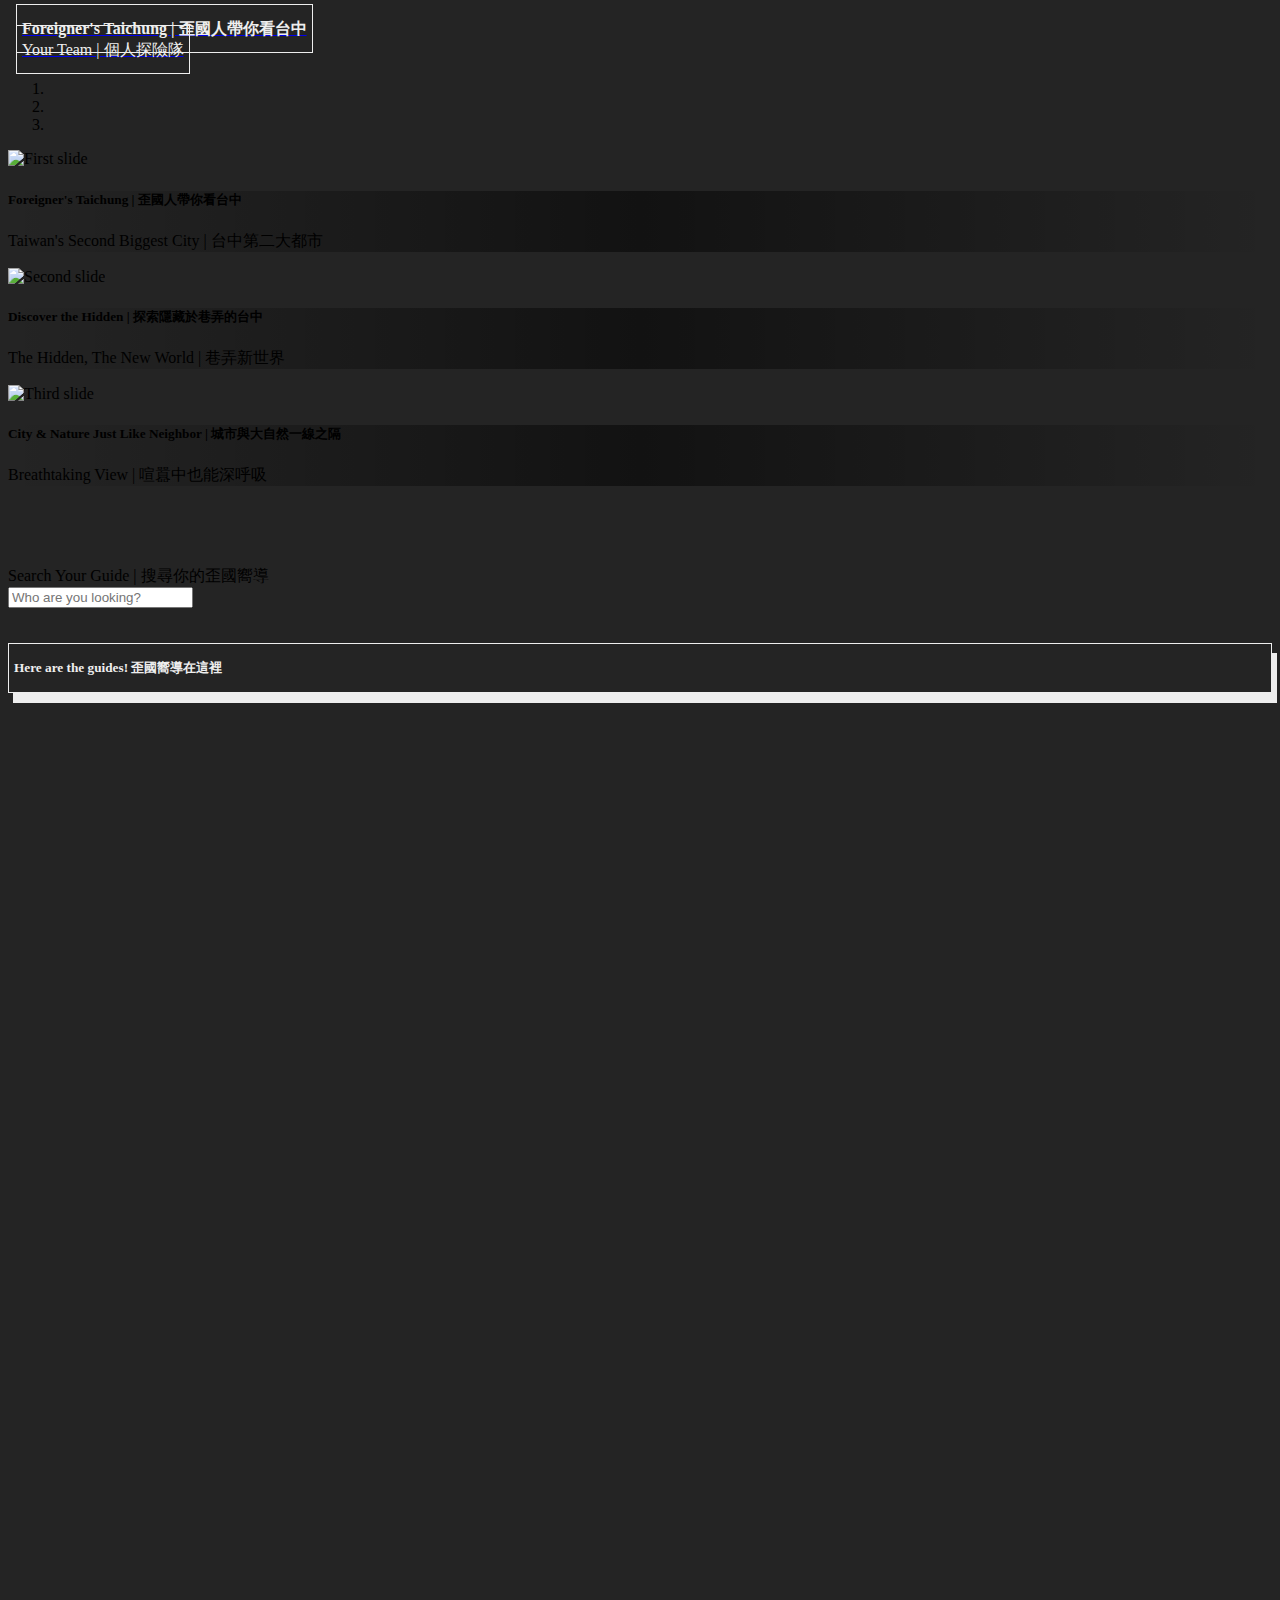
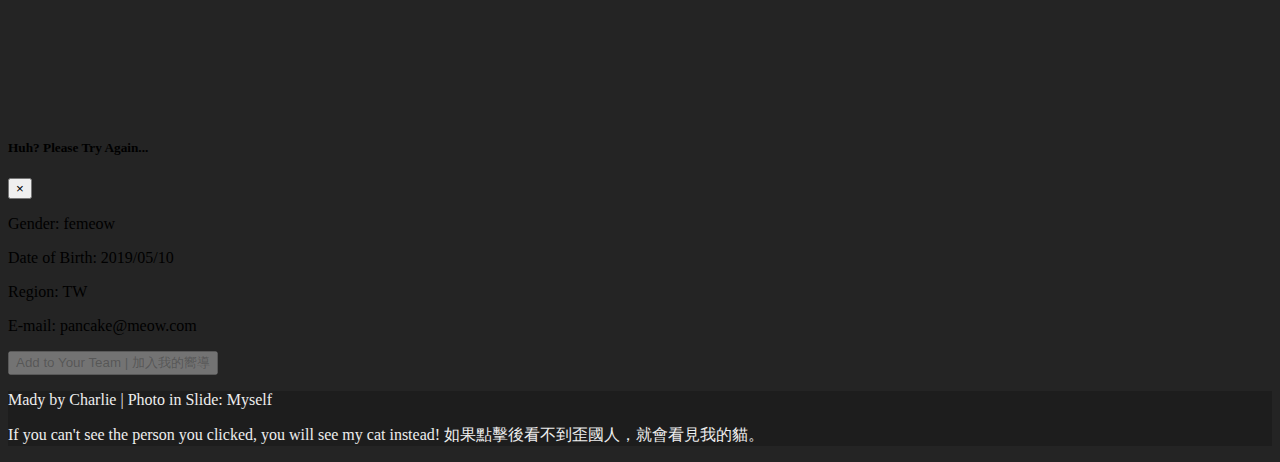
==== my_social_list/index.html @ 23ff518b "fix folder name" ====
<!DOCTYPE html>
<html lang="en">

<head>
  <meta charset="UTF-8">
  <meta http-equiv="X-UA-Compatible" content="IE=edge">
  <meta name="viewport" content="width=device-width, initial-scale=1.0">
  <script src="https://kit.fontawesome.com/4d70e5d492.js" crossorigin="anonymous"></script>
  <link rel="stylesheet" href="https://cdn.jsdelivr.net/npm/bootstrap@4.5.3/dist/css/bootstrap.min.css"
    integrity="sha384-TX8t27EcRE3e/ihU7zmQxVncDAy5uIKz4rEkgIXeMed4M0jlfIDPvg6uqKI2xXr2" crossorigin="anonymous">

  <script src="https://code.jquery.com/jquery-3.5.1.slim.min.js"
    integrity="sha384-DfXdz2htPH0lsSSs5nCTpuj/zy4C+OGpamoFVy38MVBnE+IbbVYUew+OrCXaRkfj"
    crossorigin="anonymous"></script>
  <script src="https://cdn.jsdelivr.net/npm/popper.js@1.16.1/dist/umd/popper.min.js"
    integrity="sha384-9/reFTGAW83EW2RDu2S0VKaIzap3H66lZH81PoYlFhbGU+6BZp6G7niu735Sk7lN"
    crossorigin="anonymous"></script>
  <script src="https://cdn.jsdelivr.net/npm/bootstrap@4.5.3/dist/js/bootstrap.min.js"
    integrity="sha384-w1Q4orYjBQndcko6MimVbzY0tgp4pWB4lZ7lr30WKz0vr/aWKhXdBNmNb5D92v7s"
    crossorigin="anonymous"></script>
  <script src="https://unpkg.com/axios/dist/axios.min.js"> </script>

  <title>Document</title>
</head>

<body>
  <div class="wrapper">
    <header class="d-flex align-items-center">
      <nav class="navbar navbar-light">
        <a class="navbar-brand ml-5" href="index.html" style="font-weight: bolder"><span
            class="header-title">Foreigner's
            Taichung
            |
            歪國人帶你看台中</span></a>
      </nav>
      <nav>
        <a class="nav-link" href="route.html"><span class="header-link">Your Team | 個人探險隊</span></a>
      </nav>
    </header>
    <div id="carouselIndicators" class="carousel slide" data-ride="carousel">
      <ol class="carousel-indicators">
        <li data-target="#carouselIndicators" data-slide-to="0" class="active"></li>
        <li data-target="#carouselIndicators" data-slide-to="1"></li>
        <li data-target="#carouselIndicators" data-slide-to="2"></li>
      </ol>
      <div class="carousel-inner">
        <div class="carousel-item active">
          <img class="d-block w-100" src="https://imgur.com/Gl03yNS.jpg" alt="First slide">
          <div class="carousel-caption d-none d-md-block">
            <h5>Foreigner's Taichung | 歪國人帶你看台中</h5>
            <p>Taiwan's Second Biggest City | 台中第二大都市</p>
          </div>
        </div>
        <div class="carousel-item">
          <img class="d-block w-100" src="https://i.imgur.com/IO4CjSH.jpg" alt="Second slide">
          <div class="carousel-caption d-none d-md-block">
            <h5>Discover the Hidden | 探索隱藏於巷弄的台中</h5>
            <p>The Hidden, The New World | 巷弄新世界</p>
          </div>
        </div>
        <div class="carousel-item">
          <img class="d-block w-100" src="https://i.imgur.com/E4maJ4j.jpg" alt="Third slide">
          <div class="carousel-caption d-none d-md-block">
            <h5>City & Nature Just Like Neighbor | 城市與大自然一線之隔</h5>
            <p>Breathtaking View | 喧囂中也能深呼吸</p>
          </div>
        </div>
      </div>
    </div>
    <div class="w-40 d-flex justify-content-center" id="section-input">
      <div class="">
        <div class="input-group">
          <div class="input-group-prepend">
            <span class="input-group-text" id="inputGroup-sizing-default">Search Your Guide | 搜尋你的歪國嚮導 <i
                class="fas fa-street-view mx-2"></i></span>
          </div>
          <input type="text" class="form-control" id="search-bar" placeholder="Who are you looking?">
        </div>
      </div>
    </div>
    <div class="d-flex justify-content-center">
      <h5 class="section-title text-center px-2">Here are the guides! 歪國嚮導在這裡</h5>
    </div>
    <main class="">
      <div class="container mt-5 mx-auto">
        <div class="row justify-content-center" id="dataPanel">
          <!--     user card       -->
        </div>
      </div>
      <!-- Modal -->
      <div class="modal fade" id="cardUser" tabindex="-1" role="dialog">
        <div class="modal-dialog modal-dialog-centered" role="document">
          <div class="modal-content bg-light d-flex flex-row rounded" style="width: 800px">
            <img src="https://i.imgur.com/5XoWuIYt.jpg" alt="" class="rounded-left d-block"
              style="min-height: 250px; object-fit: cover;" id="card-avatar">
            <div class="p-2" style="width: 400px">
              <div class="modal-header d-flex flex-row justify-content-between">
                <div>
                  <h5 class="modal-title" id="card-user-name">Huh? Please Try Again...</h5>
                </div>
                <button type="button" class="close d-block" data-dismiss="modal">
                  <span>&times;</span>
                </button>
              </div>
              <div class="modal-body">
                <div class="">
                  <p id="card-gender"><i class="fas fa-venus-mars mr-1"></i>Gender: femeow</p>
                  <p id="card-birth"><i class="fas fa-birthday-cake mr-1"></i>Date of Birth: 2019/05/10</p>
                  <p id="card-region"><i class="fas fa-flag mr-1"></i>Region: TW</p>
                  <p id="card-email"><i class="fas fa-envelope mr-1"></i>E-mail: pancake@meow.com</p>
                </div>
                <div class="d-flex justify-content-end">
                  <button type="button" class="adding btn btn-danger" data-id="0" disabled>Add to Your Team |
                    加入我的嚮導</button>
                </div>
              </div>
            </div>
          </div>
        </div>
      </div>

    </main>
    <div class="">
      <nav>
        <ul class="pagination justify-content-center" id="paginator">
        </ul>
      </nav>
    </div>
    <div class="bg-image one">
      <img src="https://imgur.com/Du1tLJr.png" alt="" style="filter: invert(1)">
    </div>

    <div class="bg-image two">
      <img src="https://imgur.com/9ZKI1JG.png" alt="" style="filter: invert(1)">
    </div>

    <div class="bg-image three">
      <img src="https://imgur.com/1IvOGc0.png" alt="" style="filter: invert(1)">
    </div>

    <footer style="background-color: rgb(29, 29, 29);">
      <div class="text-center py-3" style="color: #eeeeee;">
        Mady by Charlie | Photo in Slide: Myself <p>If you can't see the person you clicked, you will see my cat
          instead!
          如果點擊後看不到歪國人，就會看見我的貓。</p>
      </div>
    </footer>
  </div>
  <script src="index.js"></script>
  <link rel="stylesheet" href="indes.css">

</body>

</html>
---- my_social_list/indes.css ----
body {
  background-color: rgb(36, 36, 36);
  position: relative;
}

header {
  margin: 1.2rem 0.5rem;
}

#section-input {
  margin: 5rem 0 0 0;
}

.page-link {
  color: #eeeeee;
  background-color: rgb(36, 36, 36)!important;
  margin: 0.5rem 0 2rem 0;
}



/* header */

header a .header-title{
  color: #eeeeee!important;
  margin: 35px 0 0 0;
  padding: 15px 5px;
  border: 1px solid #eeeeee;
  transition: box-shadow 0.2s;
}

header a .header-title:hover {
  color: #eeeeee!important;
  margin: 35px 0 0 0;
  padding: 15px 5px;
  border: 1px solid #eeeeee;
  box-shadow: 5px 10px 0px 0px #eeeeee;
}

.header-link {
  color: #eeeeee!important;
  margin: 35px 0 0 0;
  padding: 15px 5px;
  border: 1px solid #eeeeee;
  transition: box-shadow 0.2s;
}

.header-link:hover {
  color: #eeeeee!important;
  margin: 35px 0 0 0;
  padding: 15px 5px;
  border: 1px solid #eeeeee;
  box-shadow: 5px 10px 0px 0px #eeeeee;
}

/* bgimage */

.bg-image {
  position: absolute;
  z-index: -1;
  opacity: 0.2;
}

.bg-image.one {
  top: 1300px;
}

.bg-image.one img {
  width: 450px
}

.bg-image.two {
  top: 850px;
  right: 10px;
}

.bg-image.two img {
  width: 450px
}

.bg-image.three {
  top: -20px;
  right: 70px;
}

.bg-image.three img {
  width: 100px;
  transform: rotate(-100deg)
}

/* slide */
.carousel-item img {
  height: 750px;
  object-fit: cover
}

.carousel-caption {
  background-image: linear-gradient(to right, rgba(0,0,0,0), rgba(0,0,0, 0.5), rgba(0,0,0, 0.0));
}

/* user */
#dataPanel {
  min-height: 770px;
}

h5.section-title{
  color: #eeeeee!important;
  margin: 35px 0 0 0;
  padding: 15px 5px;
  border: 1px solid #eeeeee;
  box-shadow: 5px 10px 0px 0px #eeeeee;
}

.border-white {
  border-color: rgb(36, 36, 36)!important;
}

.user-info:hover {
  cursor: pointer;
}

.card {
  color: #eeeeee;
  background-color: rgb(36, 36, 36, 0);
  border: 1px solid rgb(36, 36, 36, 0)!important;
  right: 0px;
  bottom: 0px;
  transition: all 0.3s;
  animation: fadein 0.5s;
  -webkit-animation: fadein 0.5s; 
}

.card:hover {
  right: 5px;
  bottom: 10px;
  border: 1px solid rgb(122, 122, 122)!important;
  box-shadow: 5px 10px 0px 0px #eeeeee;
}

@keyframes fadein { 
    from {
        opacity:0;
        left: 20px;
    }
    to {
        opacity:1;
        left: 0;
    }
}


@media screen and (max-width: 740px) {
  #paginator {
    flex-wrap: wrap
  }

  header {
    flex-direction: column;
  }

  header nav {
    margin: 1.2rem 0 auto;
  }

  header nav a.navbar-brand {
    margin-left: 0 !important
  }
}
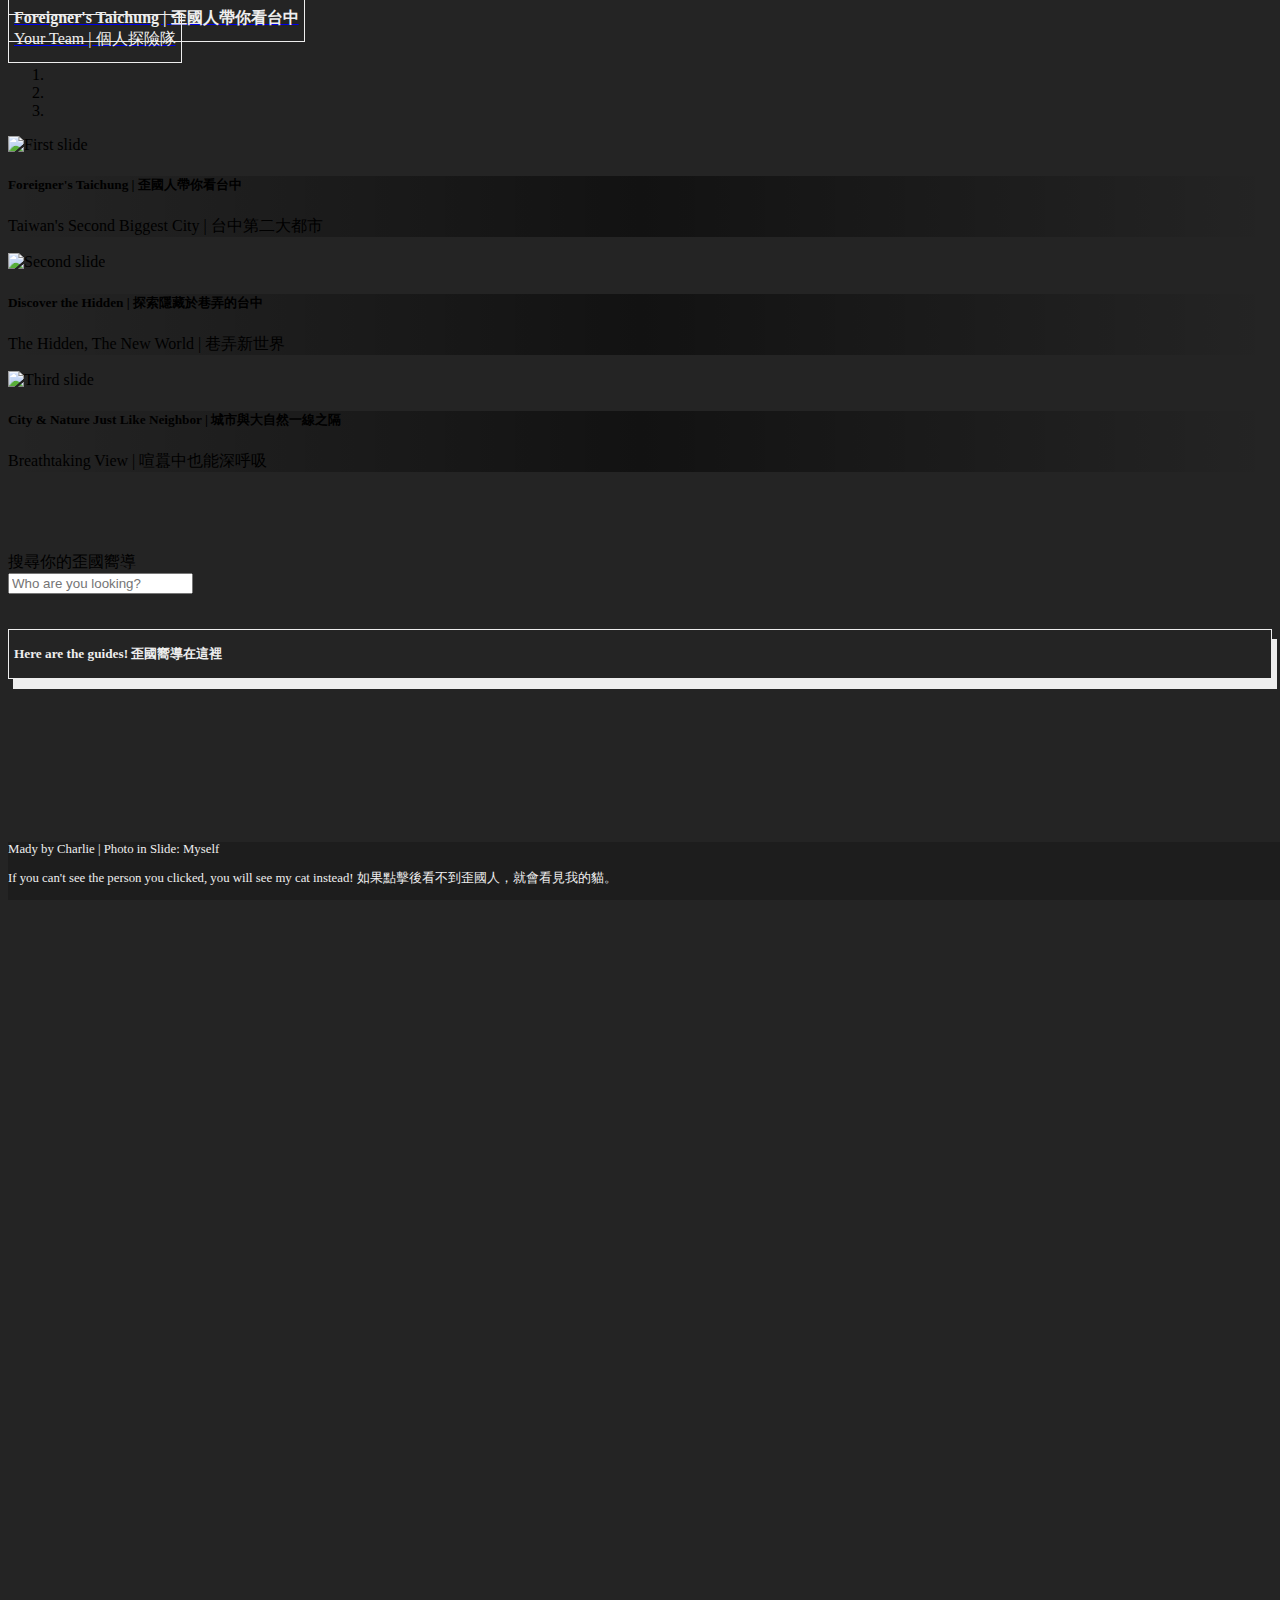
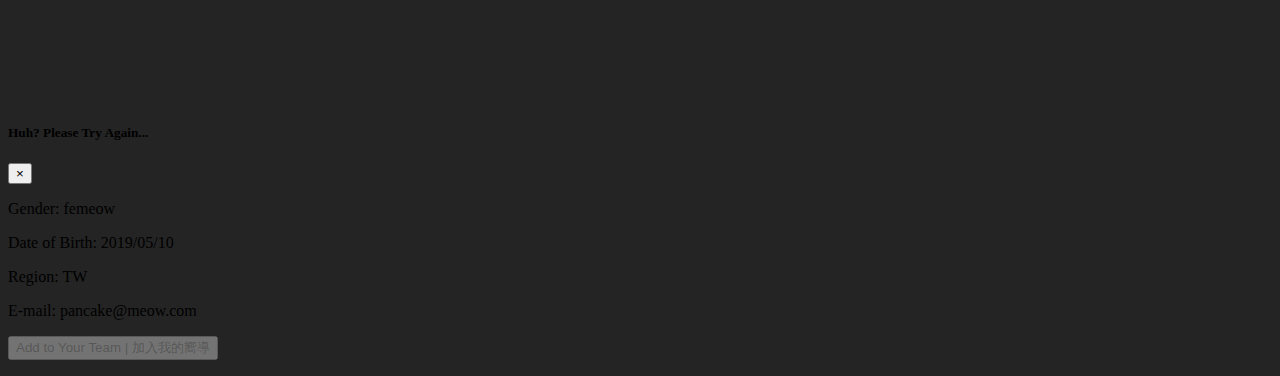
==== commit 7486c076: "layout settings" ====
--- a/my_social_list/index.html
+++ b/my_social_list/index.html
@@ -8,35 +8,27 @@
   <script src="https://kit.fontawesome.com/4d70e5d492.js" crossorigin="anonymous"></script>
   <link rel="stylesheet" href="https://cdn.jsdelivr.net/npm/bootstrap@4.5.3/dist/css/bootstrap.min.css"
     integrity="sha384-TX8t27EcRE3e/ihU7zmQxVncDAy5uIKz4rEkgIXeMed4M0jlfIDPvg6uqKI2xXr2" crossorigin="anonymous">
+  <link rel="stylesheet" href="indes.css">
 
-  <script src="https://code.jquery.com/jquery-3.5.1.slim.min.js"
-    integrity="sha384-DfXdz2htPH0lsSSs5nCTpuj/zy4C+OGpamoFVy38MVBnE+IbbVYUew+OrCXaRkfj"
-    crossorigin="anonymous"></script>
-  <script src="https://cdn.jsdelivr.net/npm/popper.js@1.16.1/dist/umd/popper.min.js"
-    integrity="sha384-9/reFTGAW83EW2RDu2S0VKaIzap3H66lZH81PoYlFhbGU+6BZp6G7niu735Sk7lN"
-    crossorigin="anonymous"></script>
-  <script src="https://cdn.jsdelivr.net/npm/bootstrap@4.5.3/dist/js/bootstrap.min.js"
-    integrity="sha384-w1Q4orYjBQndcko6MimVbzY0tgp4pWB4lZ7lr30WKz0vr/aWKhXdBNmNb5D92v7s"
-    crossorigin="anonymous"></script>
-  <script src="https://unpkg.com/axios/dist/axios.min.js"> </script>
-
-  <title>Document</title>
+  <title>Foreigner's Taichung</title>
 </head>
 
 <body>
-  <div class="wrapper">
-    <header class="d-flex align-items-center">
-      <nav class="navbar navbar-light">
-        <a class="navbar-brand ml-5" href="index.html" style="font-weight: bolder"><span
-            class="header-title">Foreigner's
-            Taichung
-            |
-            歪國人帶你看台中</span></a>
-      </nav>
-      <nav>
-        <a class="nav-link" href="route.html"><span class="header-link">Your Team | 個人探險隊</span></a>
+  <div class="wrapper my-5">
+    <header class="ml-4 mb-4">
+      <nav class="navbar navbar-light d-flex align-items-center justify-content-start">
+        <div>
+          <a class="navbar-brand" href="index.html" style="font-weight: bolder"><span class="header-title">Foreigner's
+              Taichung
+              |
+              歪國人帶你看台中</span></a>
+        </div>
+        <div>
+          <a class="nav-link" href="route.html"><span class="header-link">Your Team | 個人探險隊</span></a>
+        </div>
       </nav>
     </header>
+
     <div id="carouselIndicators" class="carousel slide" data-ride="carousel">
       <ol class="carousel-indicators">
         <li data-target="#carouselIndicators" data-slide-to="0" class="active"></li>
@@ -71,7 +63,7 @@
       <div class="">
         <div class="input-group">
           <div class="input-group-prepend">
-            <span class="input-group-text" id="inputGroup-sizing-default">Search Your Guide | 搜尋你的歪國嚮導 <i
+            <span class="input-group-text" id="inputGroup-sizing-default">搜尋你的歪國嚮導 <i
                 class="fas fa-street-view mx-2"></i></span>
           </div>
           <input type="text" class="form-control" id="search-bar" placeholder="Who are you looking?">
@@ -146,9 +138,18 @@
       </div>
     </footer>
   </div>
+
+  <script src="https://code.jquery.com/jquery-3.5.1.slim.min.js"
+    integrity="sha384-DfXdz2htPH0lsSSs5nCTpuj/zy4C+OGpamoFVy38MVBnE+IbbVYUew+OrCXaRkfj"
+    crossorigin="anonymous"></script>
+  <script src="https://cdn.jsdelivr.net/npm/popper.js@1.16.1/dist/umd/popper.min.js"
+    integrity="sha384-9/reFTGAW83EW2RDu2S0VKaIzap3H66lZH81PoYlFhbGU+6BZp6G7niu735Sk7lN"
+    crossorigin="anonymous"></script>
+  <script src="https://cdn.jsdelivr.net/npm/bootstrap@4.5.3/dist/js/bootstrap.min.js"
+    integrity="sha384-w1Q4orYjBQndcko6MimVbzY0tgp4pWB4lZ7lr30WKz0vr/aWKhXdBNmNb5D92v7s"
+    crossorigin="anonymous"></script>
+  <script src="https://unpkg.com/axios/dist/axios.min.js"> </script>
   <script src="index.js"></script>
-  <link rel="stylesheet" href="indes.css">
-
 </body>
 
 </html>--- a/my_social_list/indes.css
+++ b/my_social_list/indes.css
@@ -1,10 +1,6 @@
 body {
   background-color: rgb(36, 36, 36);
   position: relative;
-}
-
-header {
-  margin: 1.2rem 0.5rem;
 }
 
 #section-input {
@@ -14,9 +10,15 @@
 .page-link {
   color: #eeeeee;
   background-color: rgb(36, 36, 36)!important;
-  margin: 0.5rem 0 2rem 0;
+  margin: 0 0 5rem 0;
 }
 
+footer {
+  position: fixed;
+  bottom: 0;
+  width: 100%;
+  font-size: 1vw;
+}
 
 
 /* header */
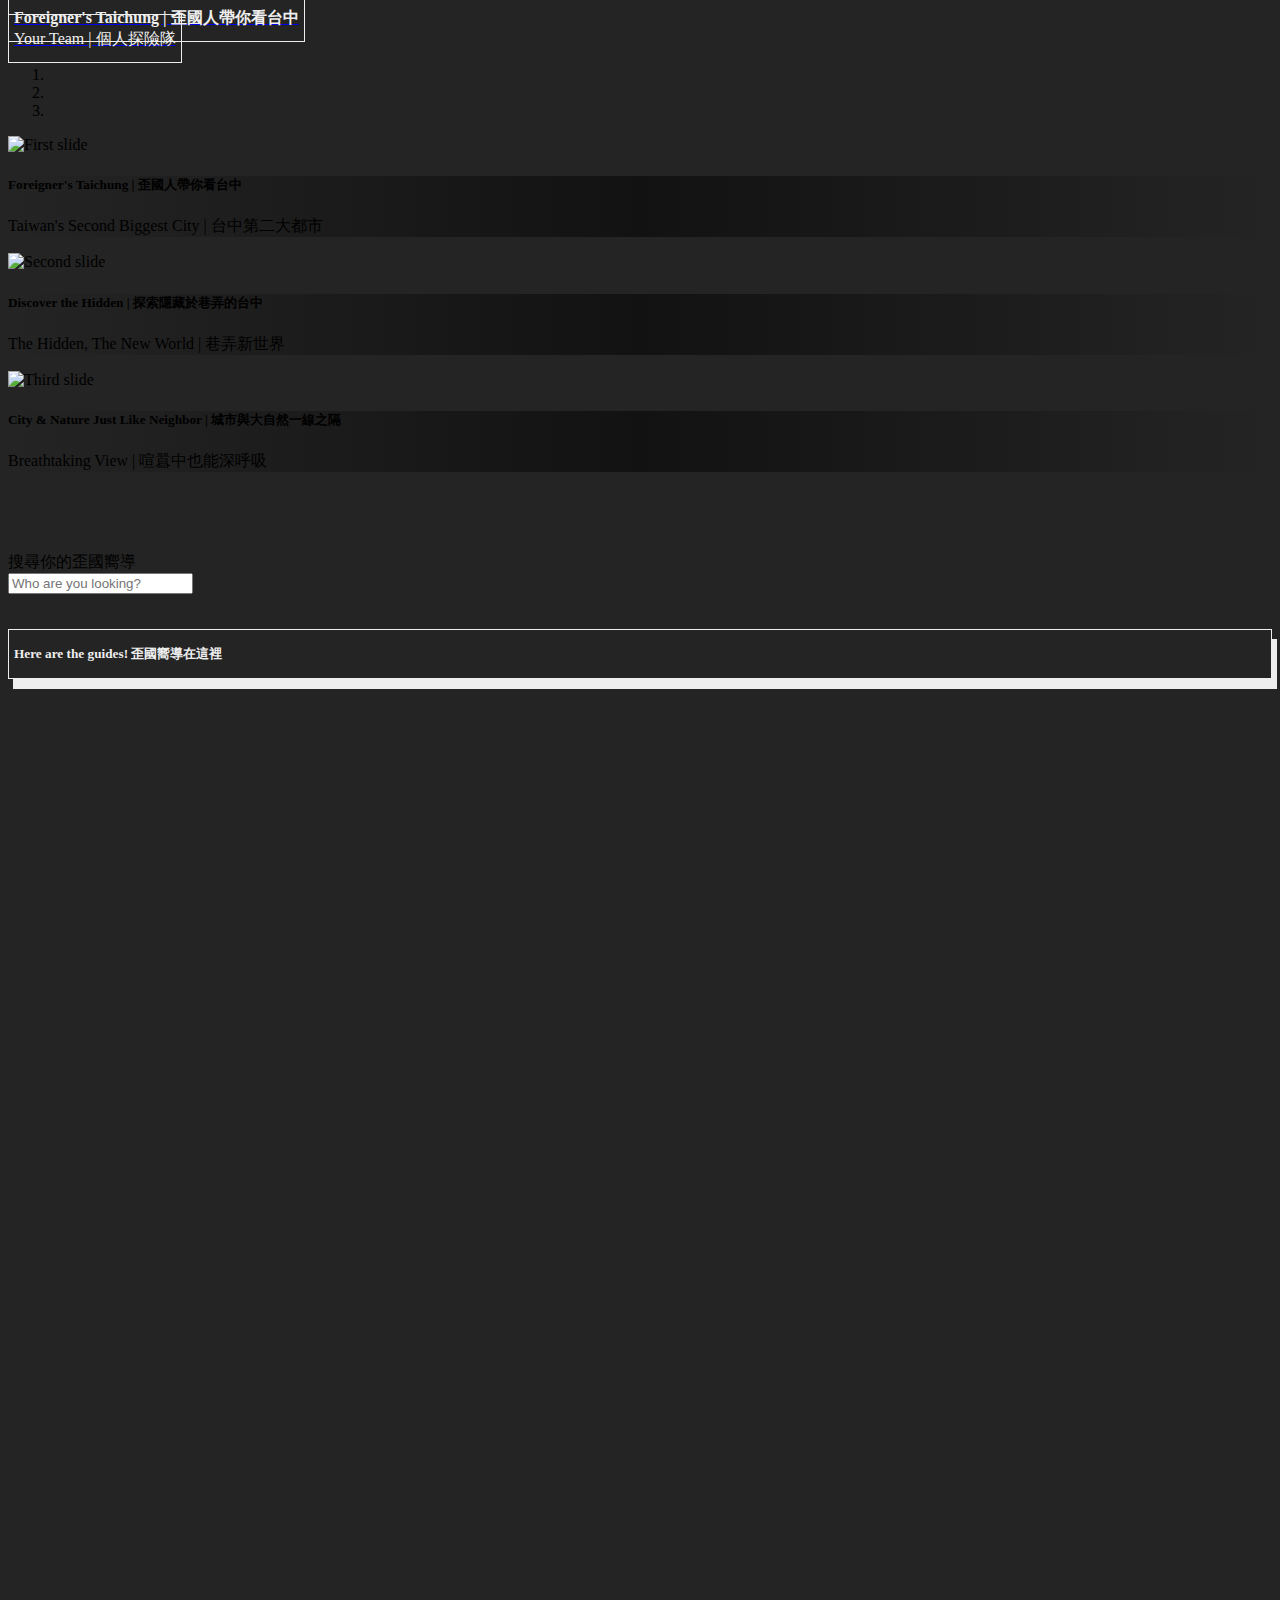
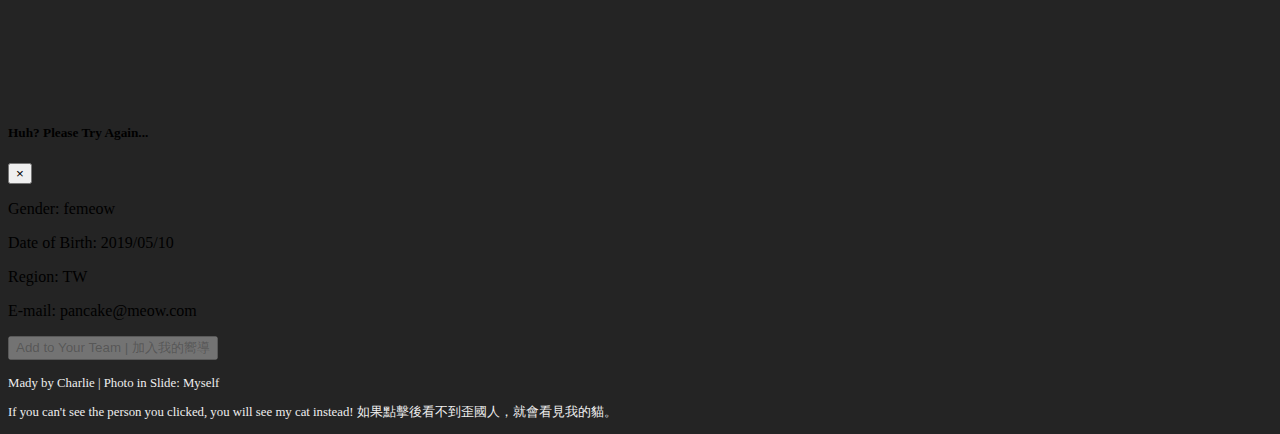
==== commit ef1c5f59: "css minor changes" ====
--- a/my_social_list/index.html
+++ b/my_social_list/index.html
@@ -130,7 +130,7 @@
       <img src="https://imgur.com/1IvOGc0.png" alt="" style="filter: invert(1)">
     </div>
 
-    <footer style="background-color: rgb(29, 29, 29);">
+    <footer>
       <div class="text-center py-3" style="color: #eeeeee;">
         Mady by Charlie | Photo in Slide: Myself <p>If you can't see the person you clicked, you will see my cat
           instead!
--- a/my_social_list/indes.css
+++ b/my_social_list/indes.css
@@ -14,9 +14,6 @@
 }
 
 footer {
-  position: fixed;
-  bottom: 0;
-  width: 100%;
   font-size: 1vw;
 }
 
@@ -60,7 +57,7 @@
 .bg-image {
   position: absolute;
   z-index: -1;
-  opacity: 0.2;
+  opacity: 0.1;
 }
 
 .bg-image.one {
@@ -169,3 +166,12 @@
   }
 }
 
+@media screen and (max-width: 650px) {
+  header nav{
+    flex-direction: column;
+  }
+
+  header nav div {
+    margin: 1rem 0;
+  }
+}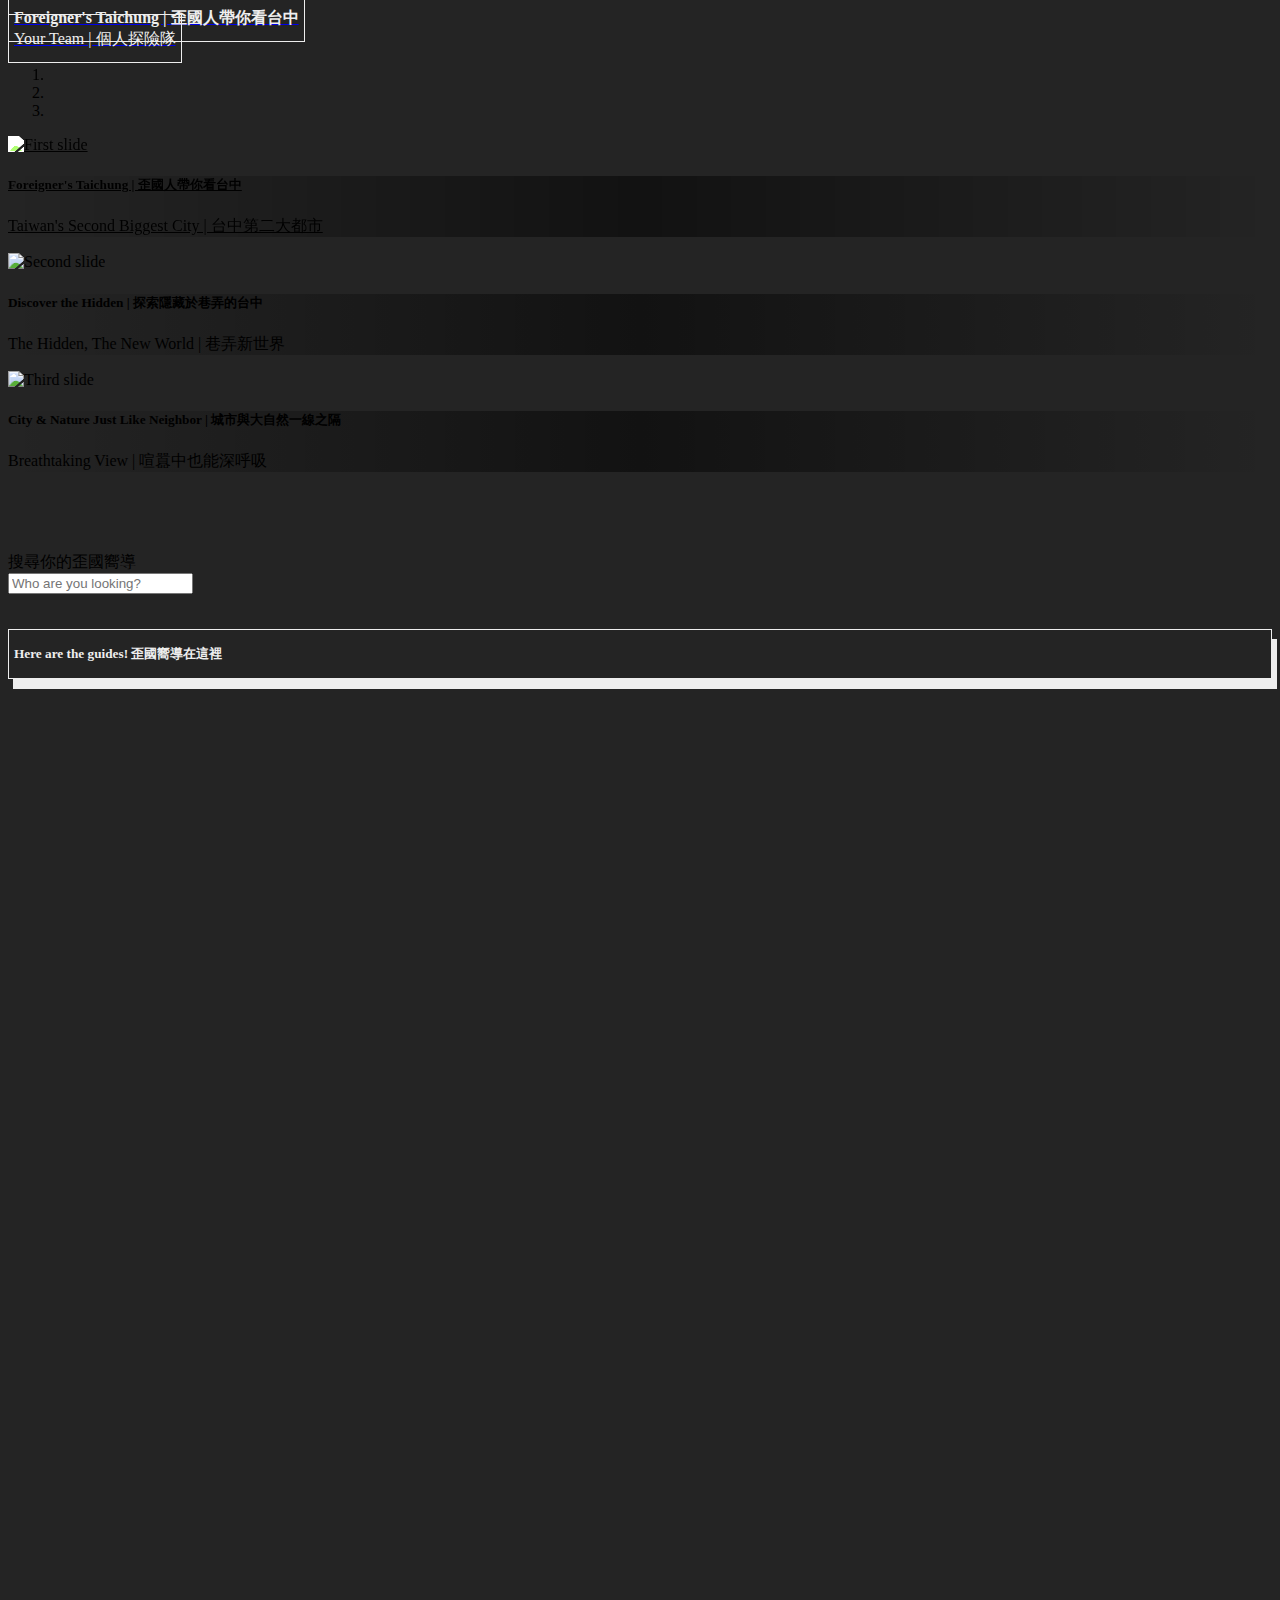
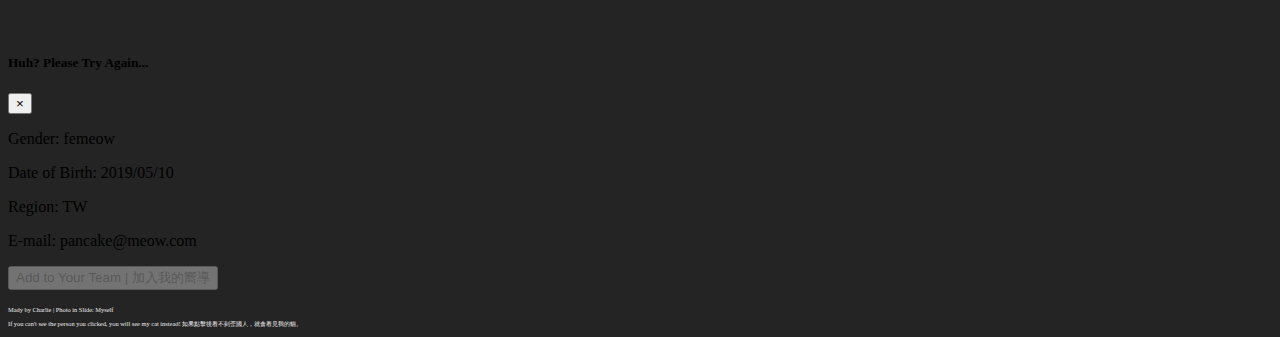
==== commit 98827227: "fix: paginator / local stroage" ====
--- a/my_social_list/index.html
+++ b/my_social_list/index.html
@@ -112,9 +112,9 @@
       </div>
 
     </main>
-    <div class="">
+    <div>
       <nav>
-        <ul class="pagination justify-content-center" id="paginator">
+        <ul class="pagination justify-content-center mb-3" id="paginator">
         </ul>
       </nav>
     </div>
--- a/my_social_list/indes.css
+++ b/my_social_list/indes.css
@@ -13,13 +13,16 @@
   margin: 0 0 5rem 0;
 }
 
-footer {
-  font-size: 1vw;
+.active {
+  filter: brightness(2);
+  text-decoration: underline;
 }
 
+footer {
+  font-size: 0.5vw;
+}
 
 /* header */
-
 header a .header-title{
   color: #eeeeee!important;
   margin: 35px 0 0 0;
@@ -52,41 +55,6 @@
   box-shadow: 5px 10px 0px 0px #eeeeee;
 }
 
-/* bgimage */
-
-.bg-image {
-  position: absolute;
-  z-index: -1;
-  opacity: 0.1;
-}
-
-.bg-image.one {
-  top: 1300px;
-}
-
-.bg-image.one img {
-  width: 450px
-}
-
-.bg-image.two {
-  top: 850px;
-  right: 10px;
-}
-
-.bg-image.two img {
-  width: 450px
-}
-
-.bg-image.three {
-  top: -20px;
-  right: 70px;
-}
-
-.bg-image.three img {
-  width: 100px;
-  transform: rotate(-100deg)
-}
-
 /* slide */
 .carousel-item img {
   height: 750px;
@@ -99,7 +67,7 @@
 
 /* user */
 #dataPanel {
-  min-height: 770px;
+  min-height: 700px;
 }
 
 h5.section-title{
@@ -147,22 +115,9 @@
     }
 }
 
-
 @media screen and (max-width: 740px) {
   #paginator {
     flex-wrap: wrap
-  }
-
-  header {
-    flex-direction: column;
-  }
-
-  header nav {
-    margin: 1.2rem 0 auto;
-  }
-
-  header nav a.navbar-brand {
-    margin-left: 0 !important
   }
 }
 
@@ -174,4 +129,39 @@
   header nav div {
     margin: 1rem 0;
   }
+}
+
+/* bgimage */
+
+.bg-image {
+  position: absolute;
+  z-index: -1;
+  opacity: 0.1;
+}
+
+.bg-image.one {
+  top: 1300px;
+}
+
+.bg-image.one img {
+  width: 450px
+}
+
+.bg-image.two {
+  top: 850px;
+  right: 10px;
+}
+
+.bg-image.two img {
+  width: 450px
+}
+
+.bg-image.three {
+  top: -20px;
+  right: 70px;
+}
+
+.bg-image.three img {
+  width: 100px;
+  transform: rotate(-100deg)
 }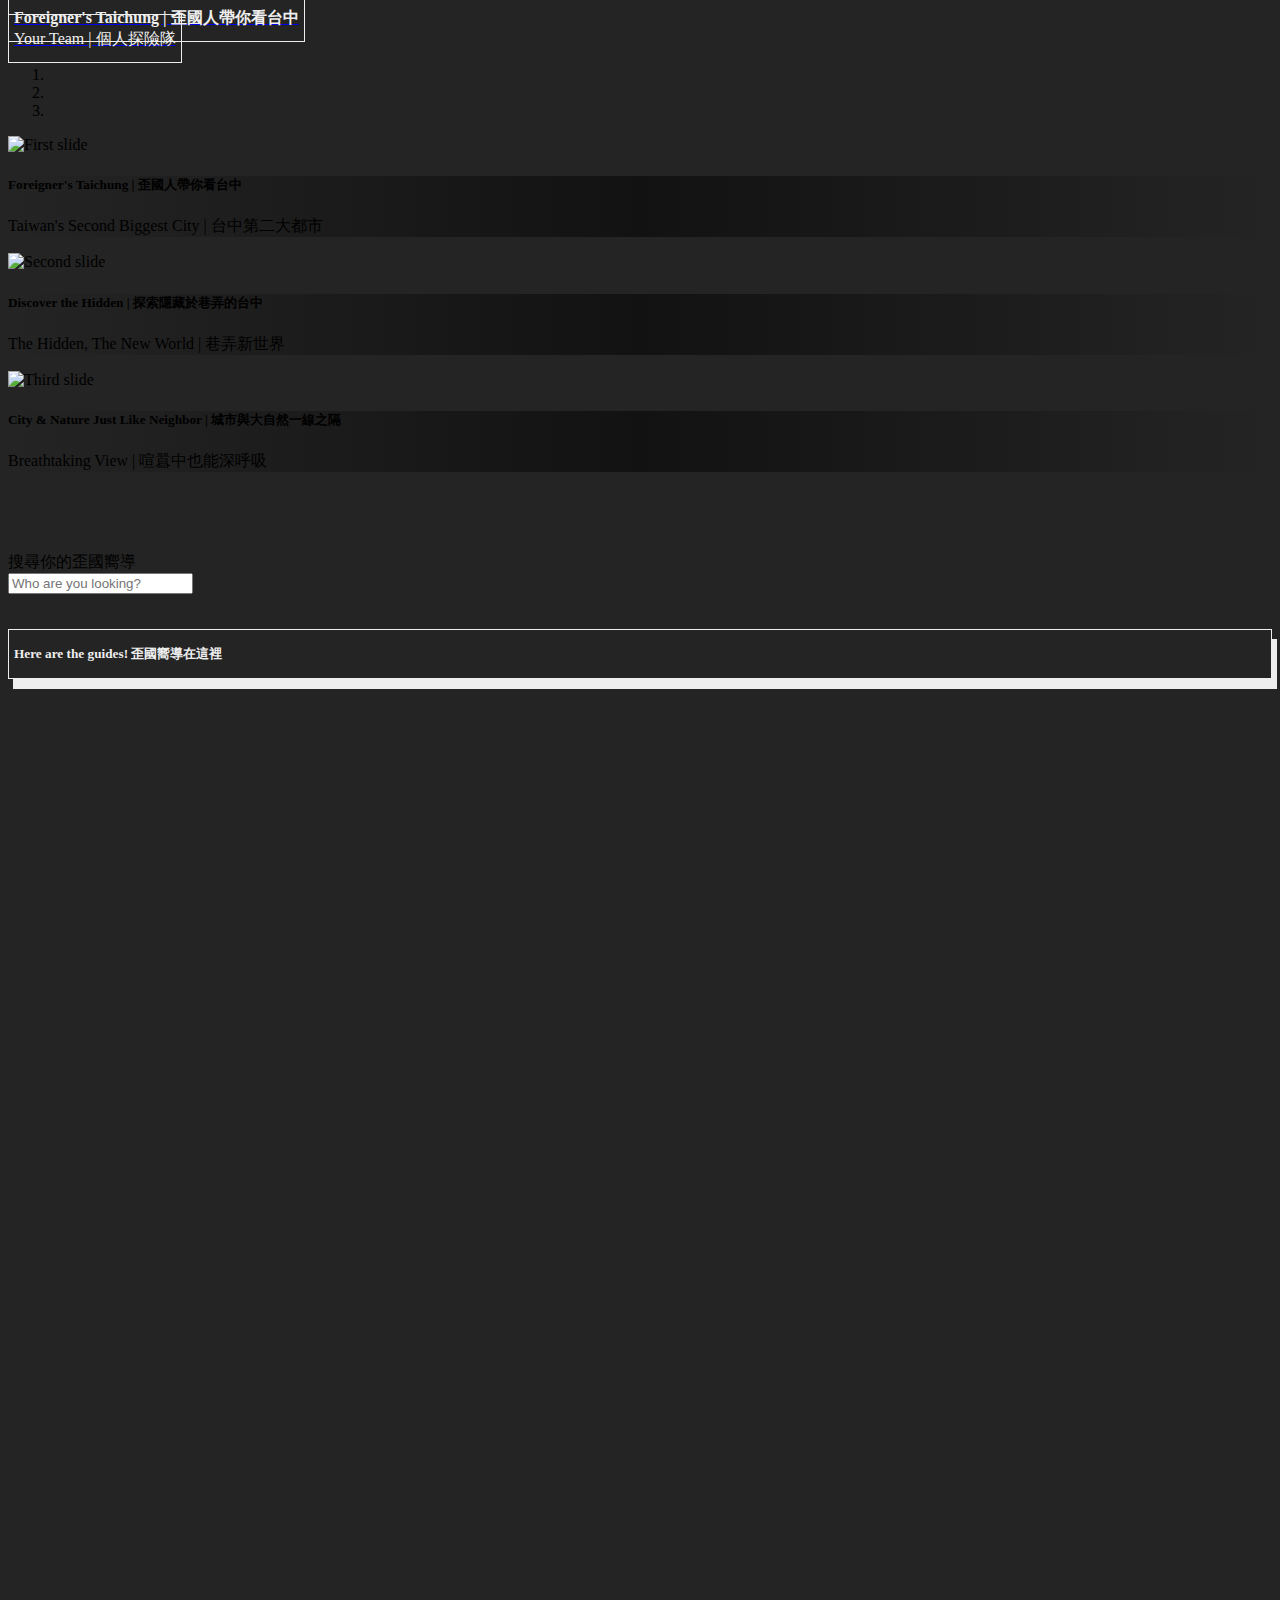
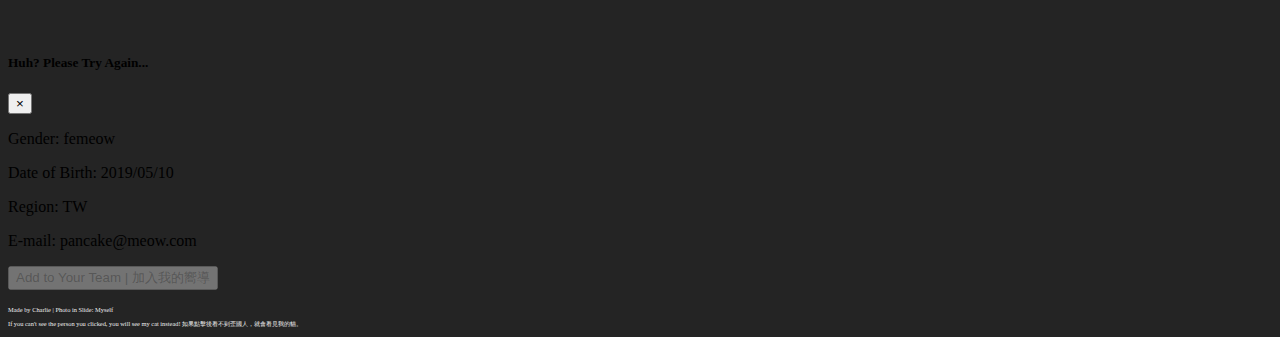
==== commit cde2905d: "minor changes" ====
--- a/my_social_list/index.html
+++ b/my_social_list/index.html
@@ -132,7 +132,7 @@
 
     <footer>
       <div class="text-center py-3" style="color: #eeeeee;">
-        Mady by Charlie | Photo in Slide: Myself <p>If you can't see the person you clicked, you will see my cat
+        Made by Charlie | Photo in Slide: Myself <p>If you can't see the person you clicked, you will see my cat
           instead!
           如果點擊後看不到歪國人，就會看見我的貓。</p>
       </div>
--- a/my_social_list/indes.css
+++ b/my_social_list/indes.css
@@ -13,7 +13,7 @@
   margin: 0 0 5rem 0;
 }
 
-.active {
+.activePage {
   filter: brightness(2);
   text-decoration: underline;
 }
